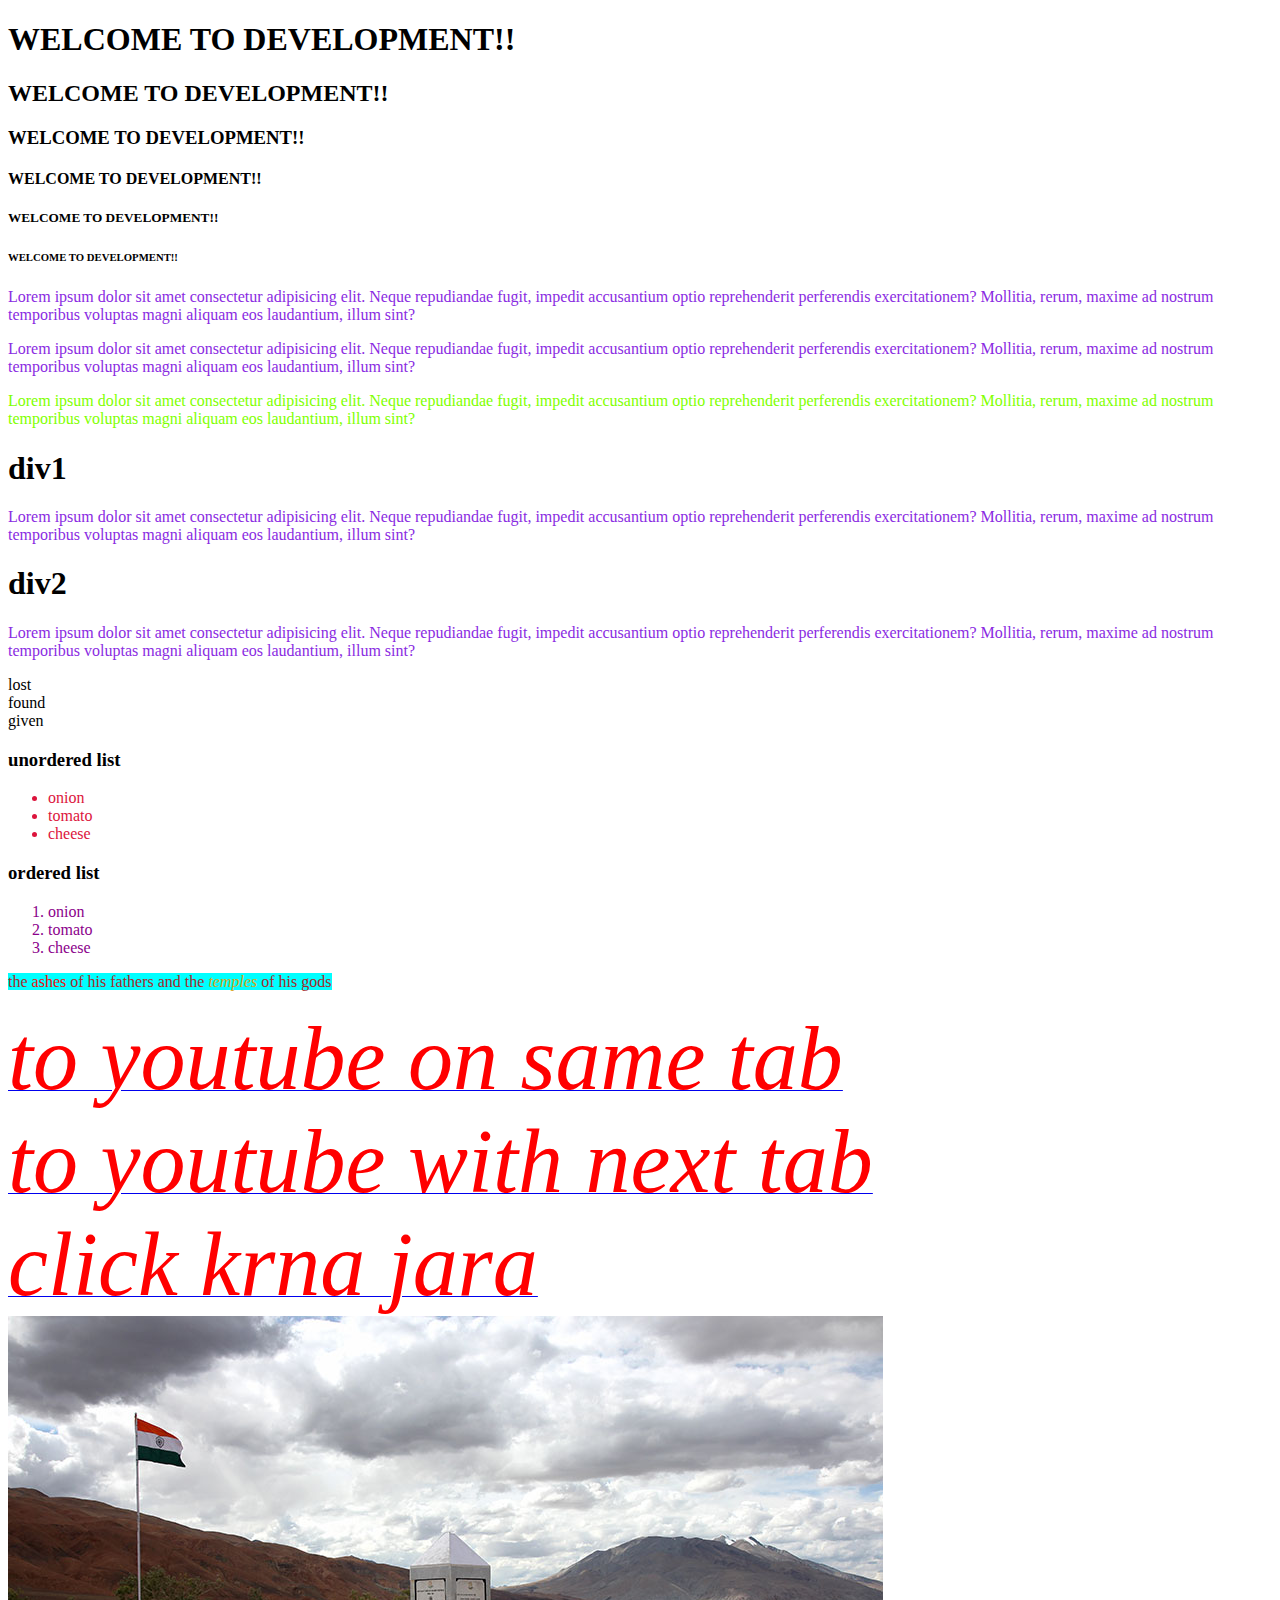
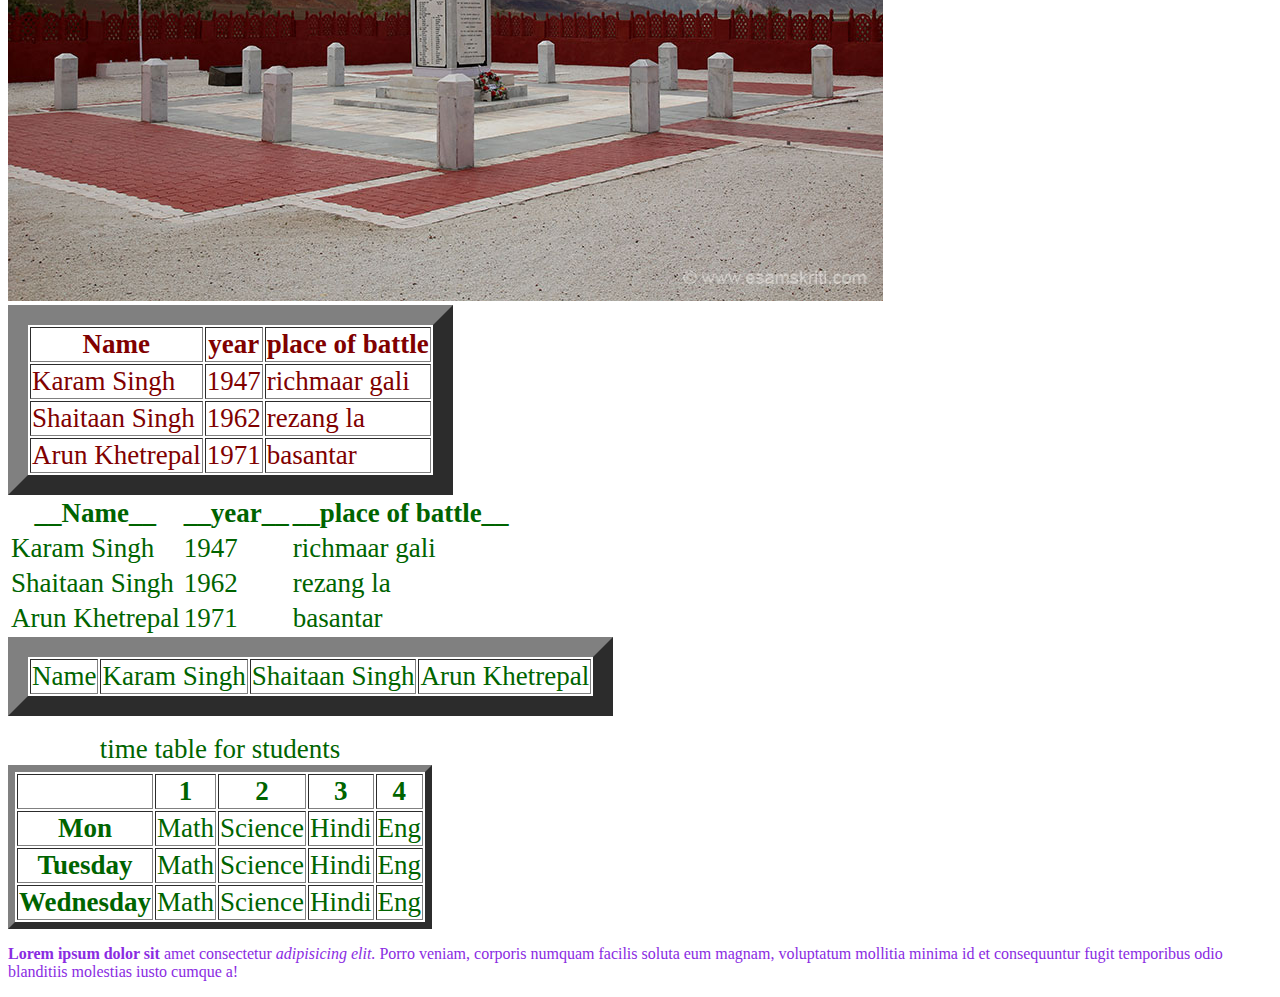
==== html/index.html @ ff5d6a26 "first commit" ====
<!DOCTYPE html>
<html lang="en">
<head>
    <meta charset="UTF-8">
    <meta http-equiv="X-UA-Compatible" content="IE=edge">
    <meta name="viewport" content="width=device-width, initial-scale=1.0">
    <title>Document</title>
    <link rel="stylesheet" href="style.css">
    <style>
        p{
            color: blueviolet;
        }
    </style>
</head>
<body>
    <!-- heading tag -->
   <h1>WELCOME TO DEVELOPMENT!!</h1>
   <h2>WELCOME TO DEVELOPMENT!!</h2>
   <h3>WELCOME TO DEVELOPMENT!!</h3>
   <h4>WELCOME TO DEVELOPMENT!!</h4>
   <h5>WELCOME TO DEVELOPMENT!!</h5>
   <h6>WELCOME TO DEVELOPMENT!!</h6>
  
   <!-- paragraph tag -->
   <p>Lorem ipsum dolor sit amet consectetur adipisicing elit. Neque repudiandae fugit, impedit accusantium optio reprehenderit perferendis exercitationem? Mollitia, rerum, maxime ad nostrum temporibus voluptas magni aliquam eos laudantium, illum sint?</p>
   <p>Lorem ipsum dolor sit amet consectetur adipisicing elit. Neque repudiandae fugit, impedit accusantium optio reprehenderit perferendis exercitationem? Mollitia, rerum, maxime ad nostrum temporibus voluptas magni aliquam eos laudantium, illum sint?</p>
   <!-- since this has inline styling this will orerride and have its own color mentioned here -->
   <p style="color: chartreuse;">Lorem ipsum dolor sit amet consectetur adipisicing elit. Neque repudiandae fugit, impedit accusantium optio reprehenderit perferendis exercitationem? Mollitia, rerum, maxime ad nostrum temporibus voluptas magni aliquam eos laudantium, illum sint?</p>
  
   <!-- div tag- it is a container which can contain all other tags saperately -->
    <div>
        <h1>div1</h1>
        <p>Lorem ipsum dolor sit amet consectetur adipisicing elit. Neque repudiandae fugit, impedit accusantium optio reprehenderit perferendis exercitationem? Mollitia, rerum, maxime ad nostrum temporibus voluptas magni aliquam eos laudantium, illum sint?</p>

    </div>
    <div>
        <h1>div2</h1>
        <p>Lorem ipsum dolor sit amet consectetur adipisicing elit. Neque repudiandae fugit, impedit accusantium optio reprehenderit perferendis exercitationem? Mollitia, rerum, maxime ad nostrum temporibus voluptas magni aliquam eos laudantium, illum sint?</p>

    </div>

    <!-- list tag is denoted by <li>content</li>  this tag is wrapped by ordered or unordered tags default is unordered-->
    <li>lost</li>
    <li>found</li>
    <li>given</li>

        <!-- unordered list is denoted by <ul></ul>-->
        <h3>unordered list</h3>
        <ul>
            <li>onion</li>       
            <li>tomato</li>       
            <li>cheese</li>       
        </ul>
        
        <!-- ordered list  is denoted by <ol><ol/> -->
        <h3>ordered list</h3>
        <ol>
            <li>onion</li>       
            <li>tomato</li>       
            <li>cheese</li>       
        </ol>

    <!-- span tag (inline styling)--wrapped around text(word or a group to style it saperately)span is evaluated top to bottom -->
    <p><span style="color: brown;background-color: aqua;"> the <span style="color: rgb(241, 11, 11);font-family: fantasy;">ashes</span> of his fathers and the <span style="color: goldenrod;font-style: italic;">temples</span> of his gods</span></p>
    
    <!-- anchor tag used to redirect to another page it has link of that page which is basically another html file  -->
        <!-- this will open u tube on the same page -->
    <a href="https://www.youtube.com/"><span style="color: red;font-style: oblique;font-size: 90px;">to youtube on same tab</span> </a>
    <br> 
        <!-- this will open u tube in the next tab using "blank" -->
    <a href="https://www.youtube.com/" target="_blank"><span style="color: red;font-style: oblique;font-size: 90px;">to youtube with next tab</span> </a>
    <!--br tag used to break line -->
    <br>
    <a href="abc.html"><span style="color: red;font-style: oblique;font-size: 90px;">click krna jara</span> </a> 
        <br>
    <!-- image tag -->
    <img src="rezang_la.jpg" alt="Ultimate sacrifice">

    <!-- creating table -->
    <table border="20" style="color: maroon;">
        <tr> <th>Name</th><th>year</th><th>place of battle</th>       </tr>
        <tr> <td>Karam Singh</td><td>1947</td><td>richmaar gali </td> </tr>
        <tr> <td>Shaitaan Singh</td><td>1962</td><td>rezang la</td>   </tr>
        <tr> <td>Arun Khetrepal</td><td>1971</td><td>basantar</td>    </tr>
    </table>
    <table >
        <thead><tr> <th>__Name__</th><th>__year__</th><th>__place of battle__</th>       </tr></thead>
        <tbody><tr> <td>Karam Singh</td><td>1947</td><td>richmaar gali </td> </tr>
               <tr> <td>Shaitaan Singh</td><td>1962</td><td>rezang la</td>   </tr>
               <tr> <td>Arun Khetrepal</td><td>1971</td><td>basantar</td>    </tr></tbody>
    </table>
    <table border="20">
        <tc> <td>Name</td><td>Karam Singh</td><td>Shaitaan Singh</td><td>Arun Khetrepal</td>  </tc>

    </table>
    <br>
    <table border="7">

    <!-- caption is used to describe table     -->
        <caption>time table for students</caption>
        <thead><tr> <th> </th><th>1</th><th>2</th><th>3</th><th>4</th> </tr></thead>
        <tbody><tr><th>Mon</th><td>Math</td><td>Science</td><td>Hindi</td><td>Eng</td></tr>
               <tr><th>Tuesday</td><td>Math</td><td>Science</td><td>Hindi</td><td>Eng</td></tr>
               <tr><th>Wednesday</td><td>Math</td><td>Science</td><td>Hindi</td><td>Eng</td></tr>
        </tbody>
    </table>

    <!-- storng(makes text bold) , em(emphasise makes text tilted/iitalic) tags -->
    <p><strong>Lorem ipsum dolor sit </strong>amet consectetur<em> adipisicing elit. </em>Porro veniam, corporis numquam facilis soluta eum magnam, 
        voluptatum mollitia minima id et consequuntur fugit temporibus odio blanditiis molestias iusto cumque a!</p>
    
</body>

</html>
---- html/style.css ----
table{
    color: darkgreen;
    font-size:27px;
}
ul{
    color: crimson;
}
ol{
    color: darkmagenta;
    font-family: fantasy;
}
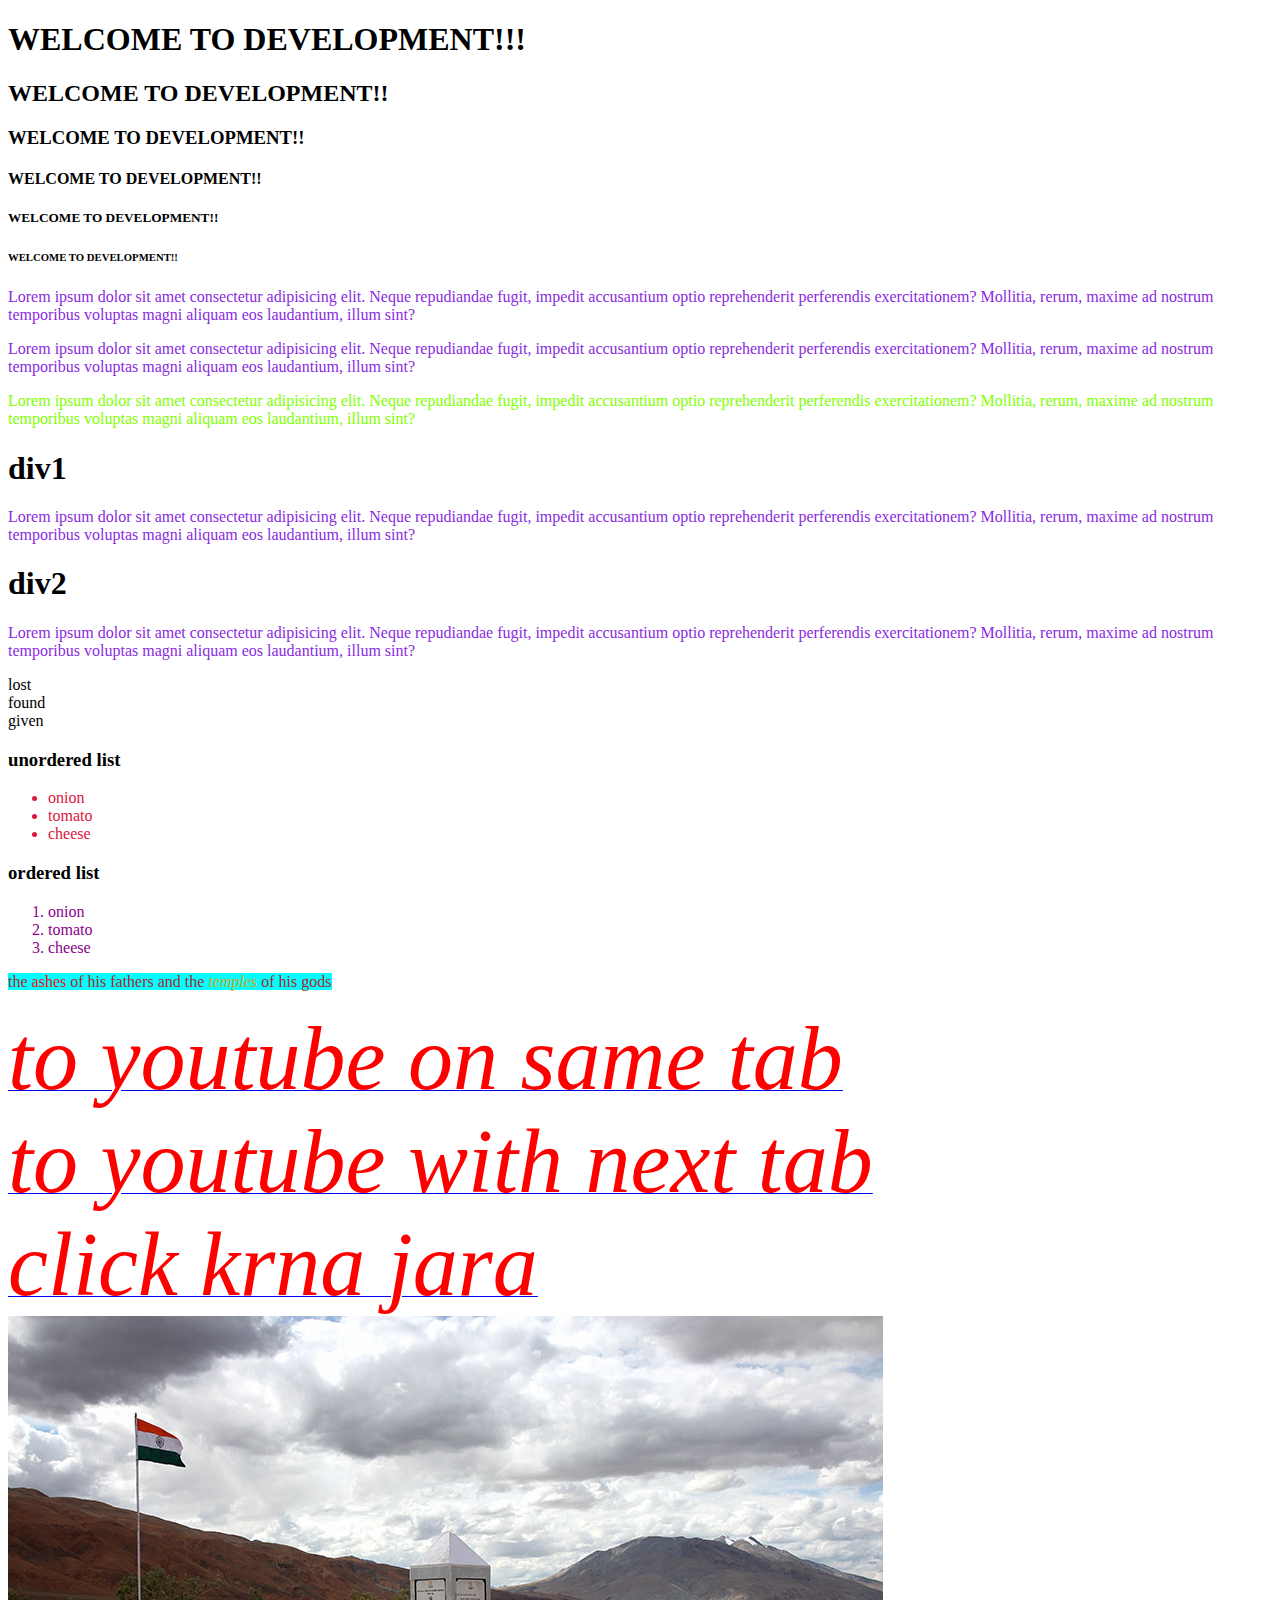
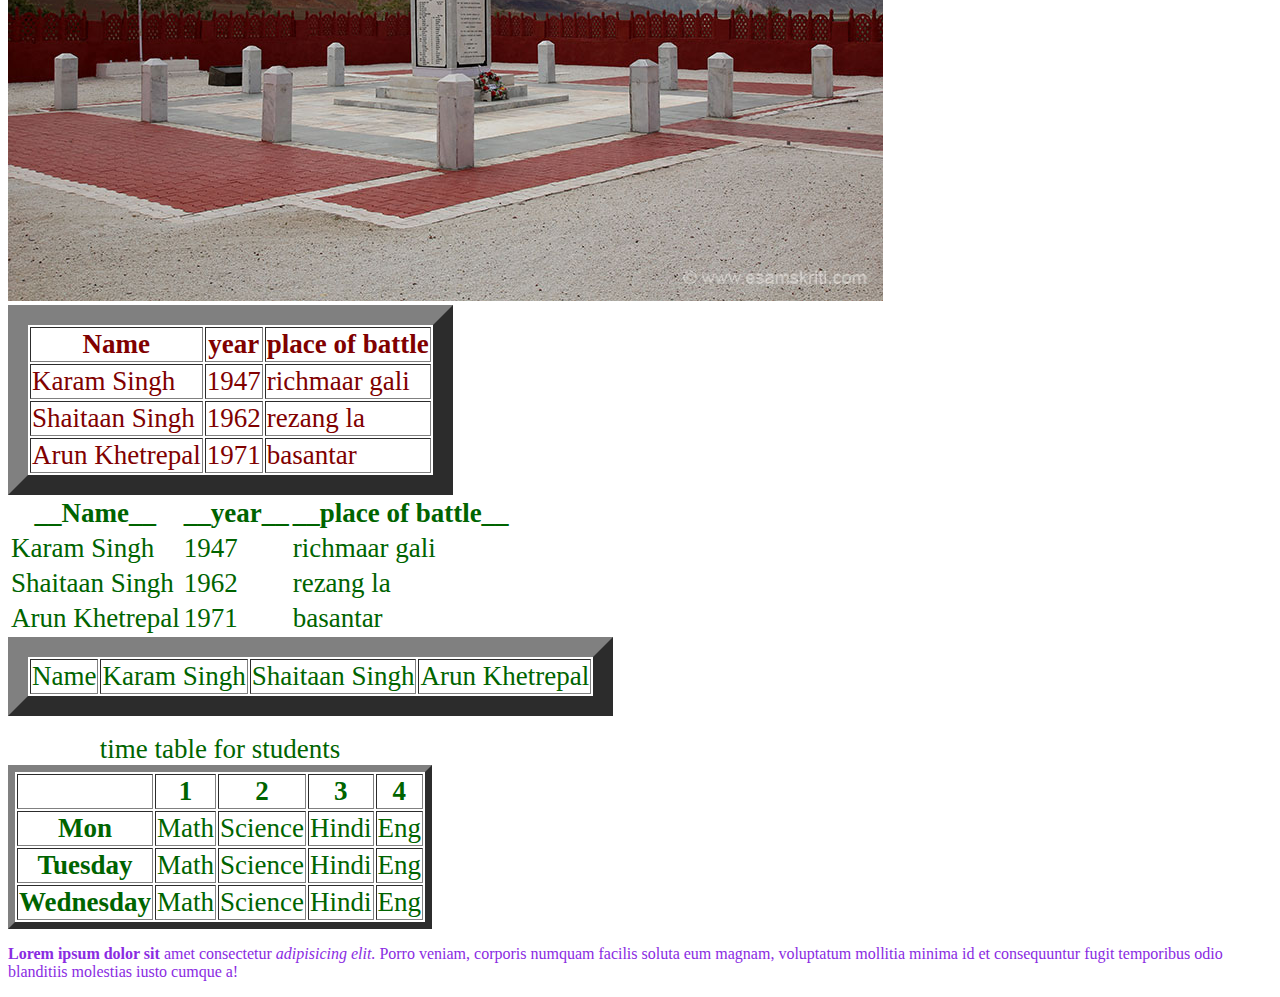
==== commit a289be86: "test commit" ====
--- a/html/index.html
+++ b/html/index.html
@@ -14,7 +14,7 @@
 </head>
 <body>
     <!-- heading tag -->
-   <h1>WELCOME TO DEVELOPMENT!!</h1>
+   <h1>WELCOME TO DEVELOPMENT!!!</h1>
    <h2>WELCOME TO DEVELOPMENT!!</h2>
    <h3>WELCOME TO DEVELOPMENT!!</h3>
    <h4>WELCOME TO DEVELOPMENT!!</h4>
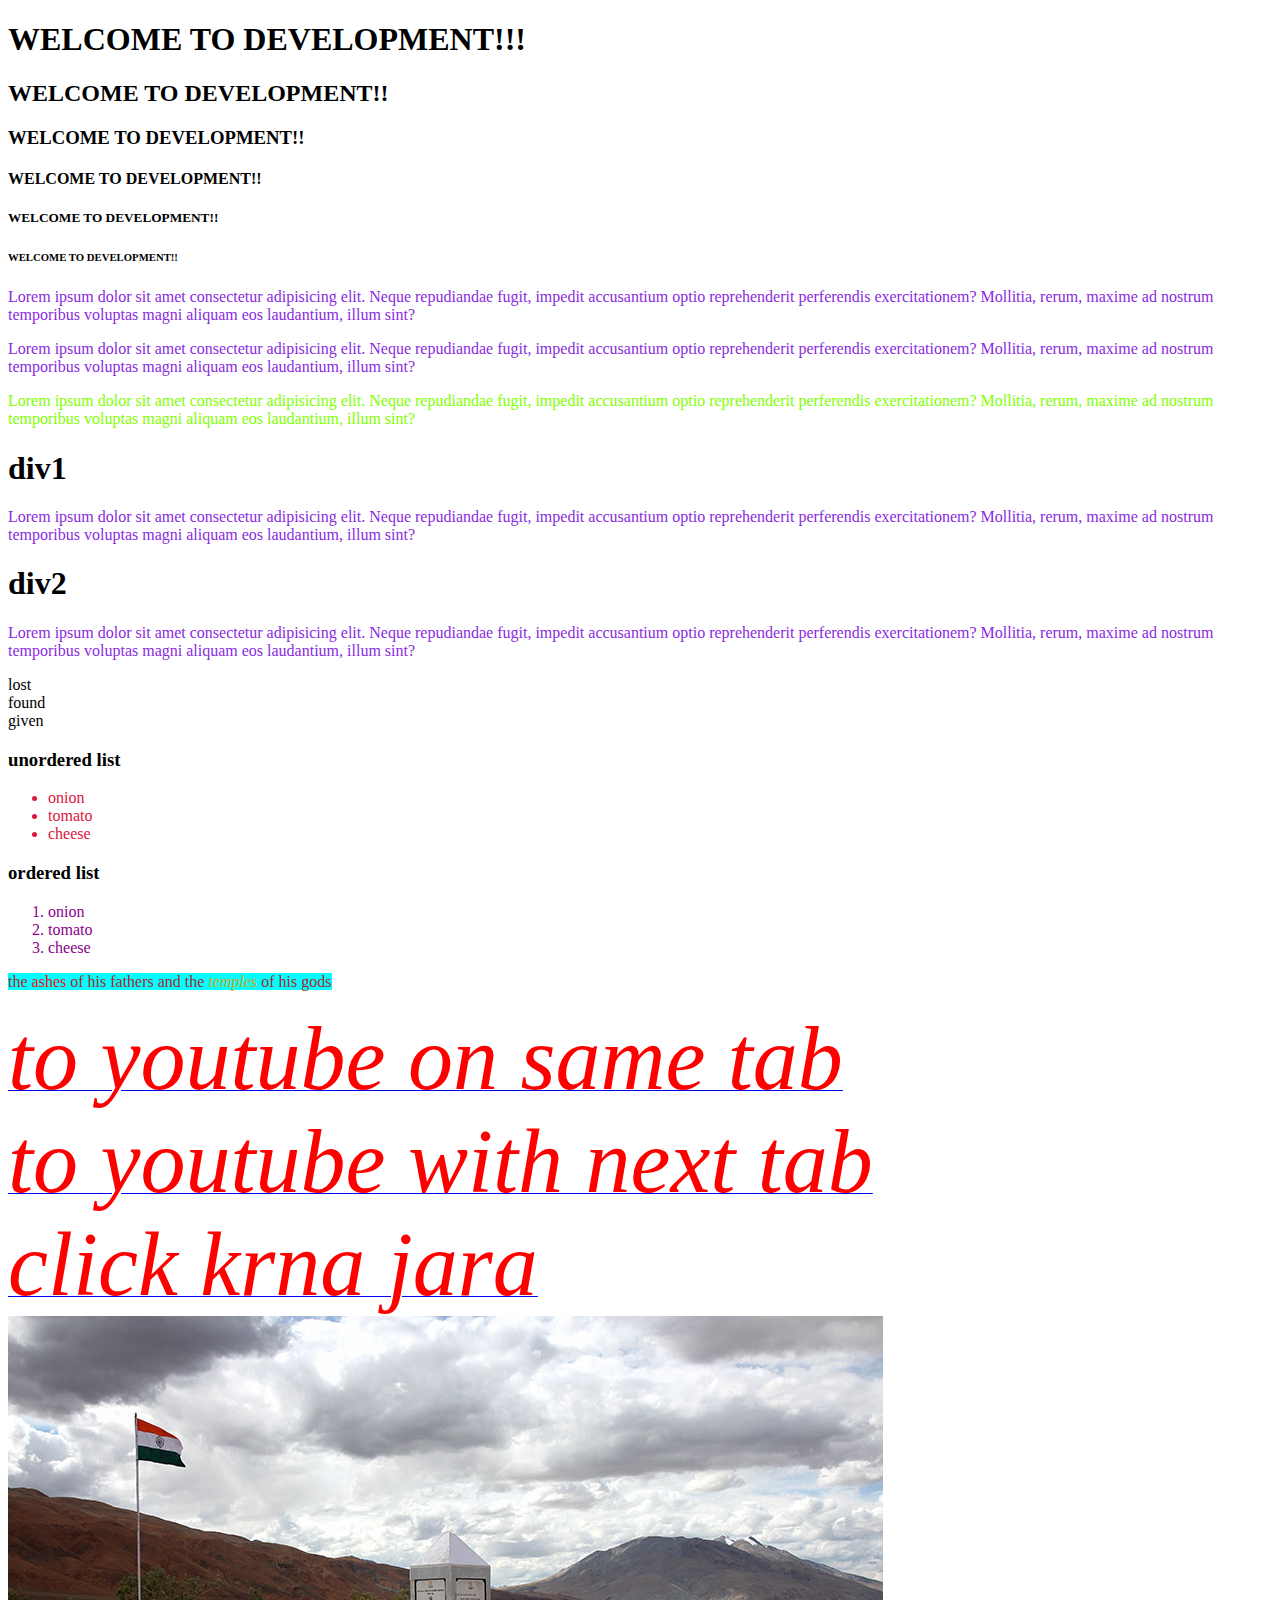
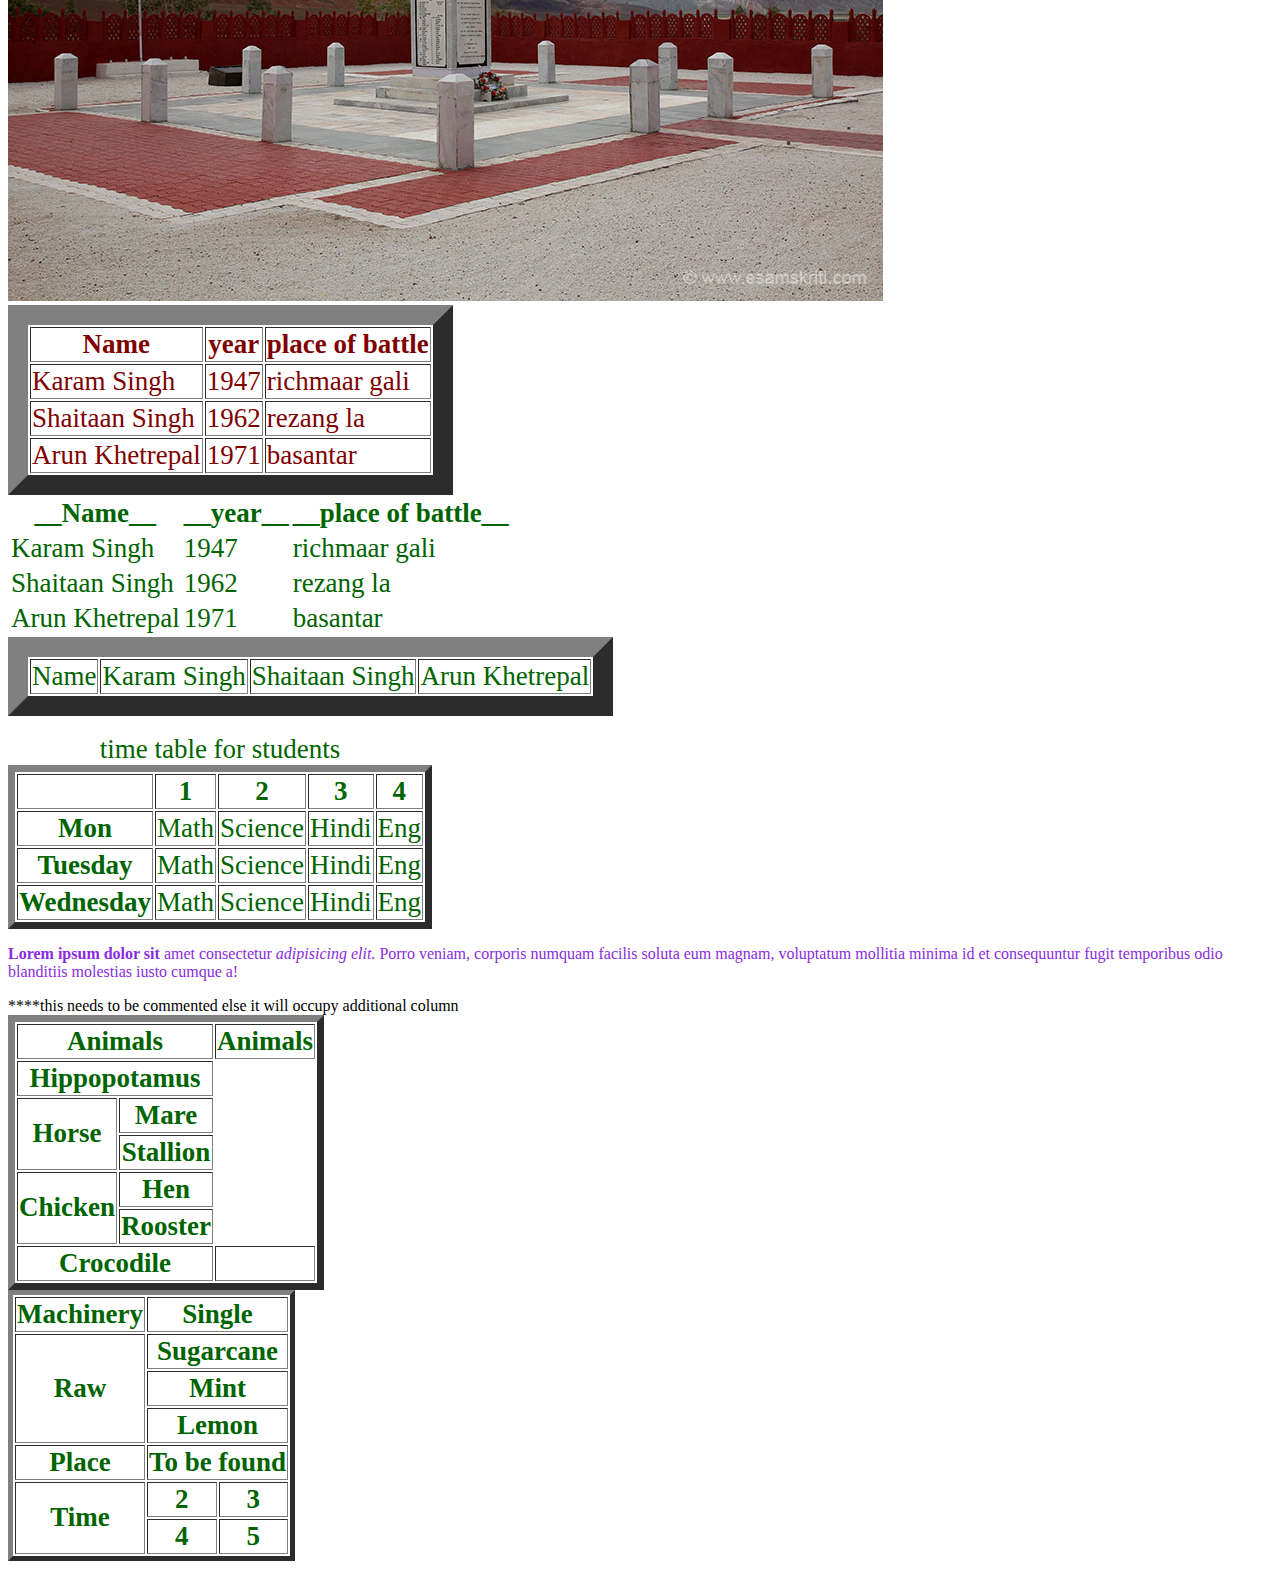
==== commit cbeddffd: "row and col span" ====
--- a/html/index.html
+++ b/html/index.html
@@ -109,6 +109,76 @@
     <p><strong>Lorem ipsum dolor sit </strong>amet consectetur<em> adipisicing elit. </em>Porro veniam, corporis numquam facilis soluta eum magnam, 
         voluptatum mollitia minima id et consequuntur fugit temporibus odio blanditiis molestias iusto cumque a!</p>
     
+    <!-- understanding col and row span -->
+    <table border="7">
+        <tr >
+            <th colspan="2">Animals</th> 
+            <th>Animals</th>  ****this needs to be commented else it will occupy additional column
+        </tr>
+        <tr >
+            <th colspan="2">Hippopotamus</th>
+             <!-- <th>Hippopatamus</th>****this needs to be commented else it will occupy additional column -->
+        </tr>
+        <tr>
+            <th rowspan="2">Horse</th>
+             <th>Mare</th>
+        </tr>
+        <tr>
+            <!-- <th>Horse</th> ****this needs to be commented else it will occupy next column of same row -->
+            <th>Stallion</th>
+        </tr>
+        <tr>
+            <th rowspan="2">Chicken</th>
+             <th>Hen</th>
+        </tr>
+        <tr>
+            <!-- <th>Chicken</th> ****this needs to be commented else it will occupy next column of same row   -->
+            <th>Rooster</th>
+        </tr>
+        <tr>
+            <th colspan="2">Crocodile</th>
+             <th></th>
+        </tr>
+    </table>
+
+    <!-- second example -->
+    <table border="5">
+    <tr>
+        <th>Machinery</th>
+        <th colspan="2">Single</th>
+        <!-- <th></th> -->
+    </tr>
+    <tr>
+        <th rowspan="3">Raw</th>
+        <th colspan="2">Sugarcane</th>
+        <!-- <th></th> -->
+    </tr>
+    <tr>
+        <!-- <th>Raw</th> -->
+        <th colspan="2">Mint</th>
+        <!-- <th></th> -->
+    </tr>
+    <!-- <tr><th >Raw</th> -->
+        <th colspan="2">Lemon</th>
+        <!-- <th></th> -->
+    </tr>
+    <tr>
+        <th>Place</th>
+        <th colspan="2">To be found</th>
+        <!-- <th></th> -->
+    </tr>
+    <tr>
+        <th rowspan="2">Time</th>
+        <th>2</th>
+        <th>3</th>
+    </tr>
+    <tr>
+        <!-- <th>Time</th> -->
+        <th>4</th>
+        <th>5</th>
+    </tr>
+
+    </table>
 </body>
 
 </html>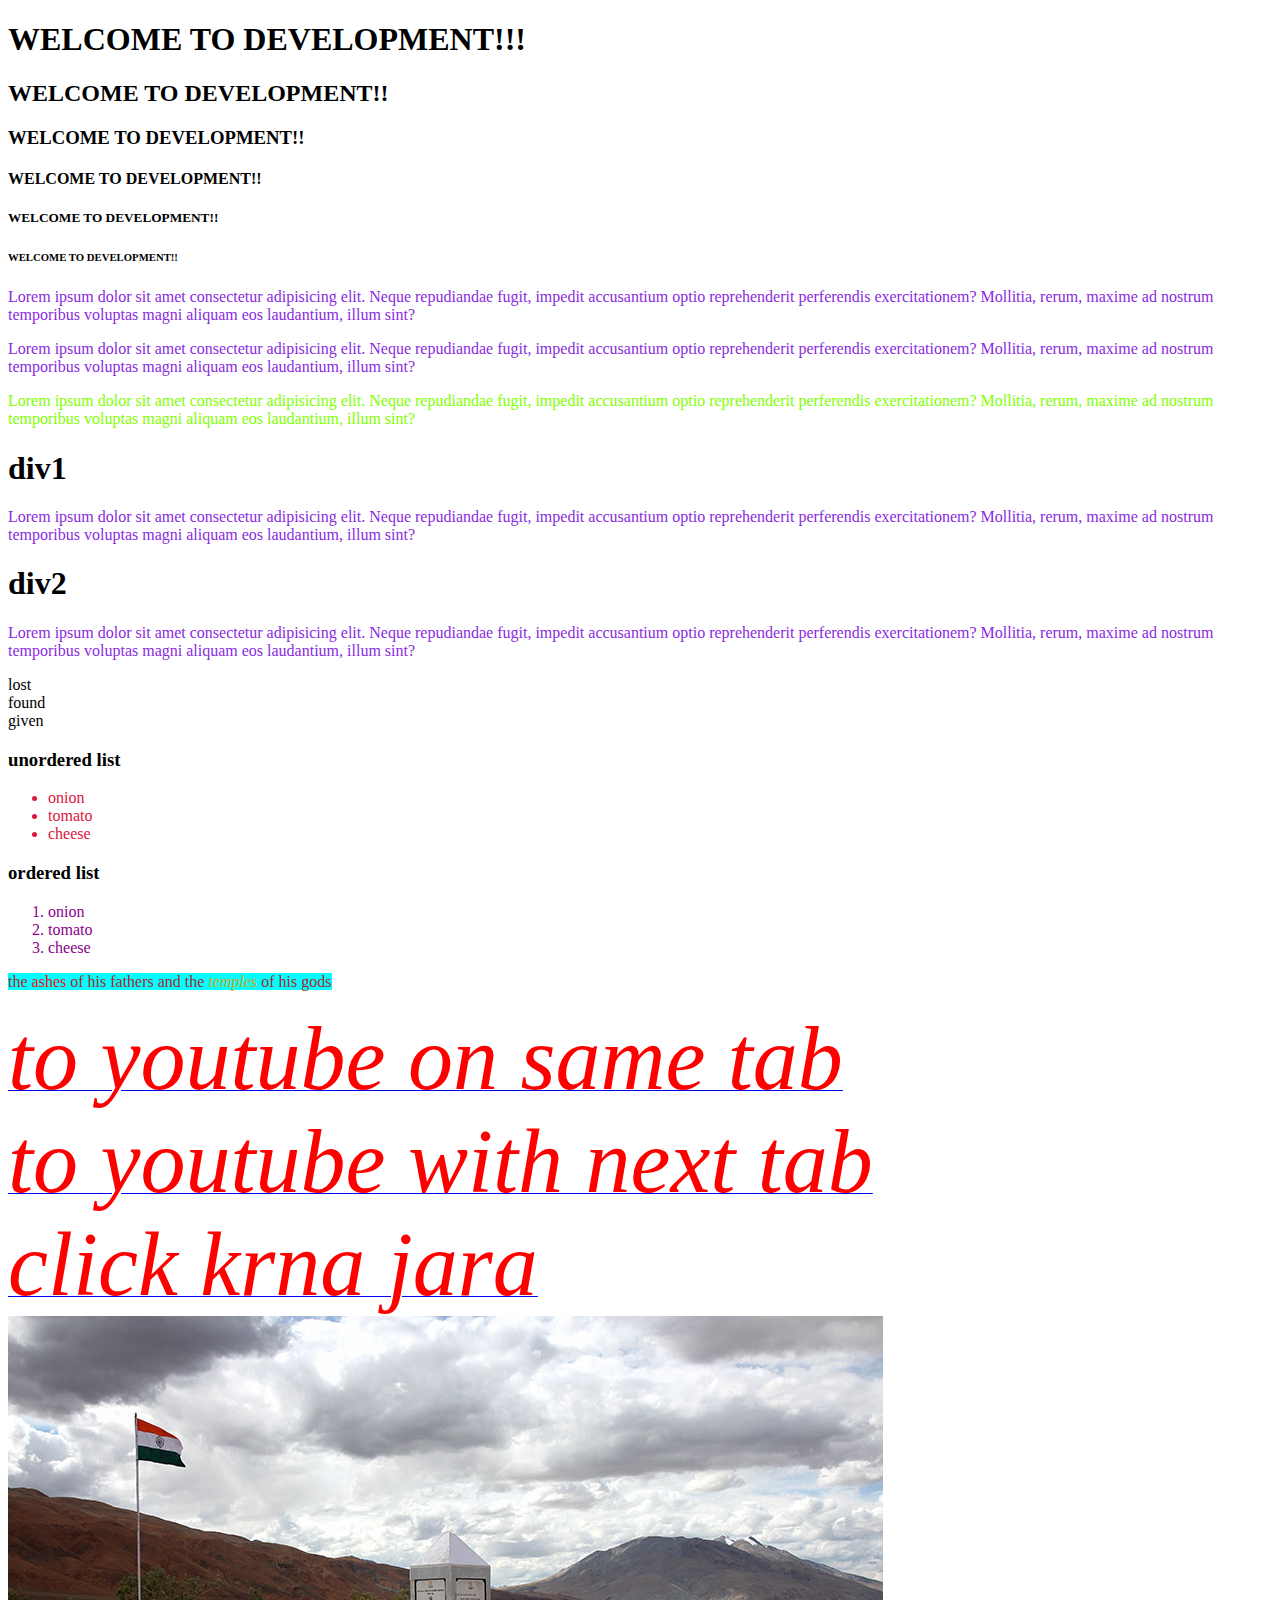
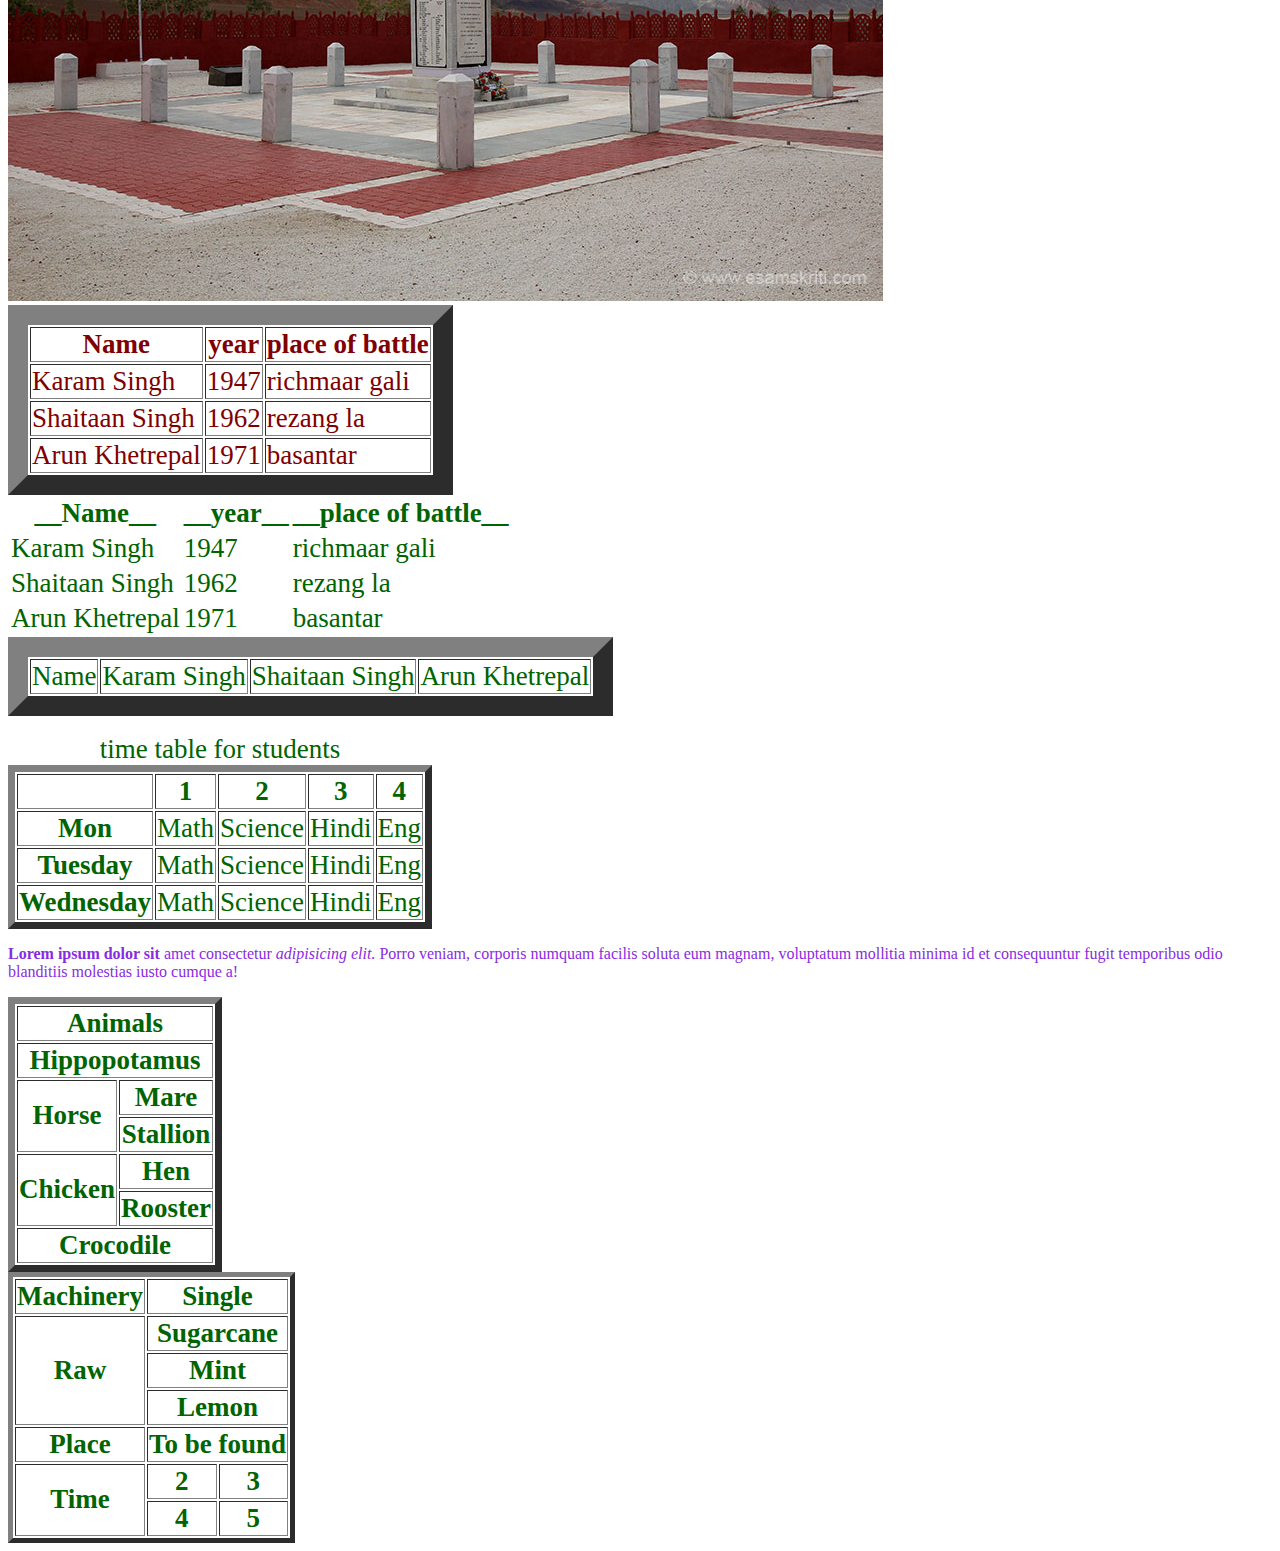
==== commit 7539ff22: "correction in table" ====
--- a/html/index.html
+++ b/html/index.html
@@ -113,7 +113,7 @@
     <table border="7">
         <tr >
             <th colspan="2">Animals</th> 
-            <th>Animals</th>  ****this needs to be commented else it will occupy additional column
+            <!-- <th>Animals</th>  ****this needs to be commented else it will occupy additional column -->
         </tr>
         <tr >
             <th colspan="2">Hippopotamus</th>
@@ -137,7 +137,7 @@
         </tr>
         <tr>
             <th colspan="2">Crocodile</th>
-             <th></th>
+             <!-- <th></th> -->
         </tr>
     </table>
 
